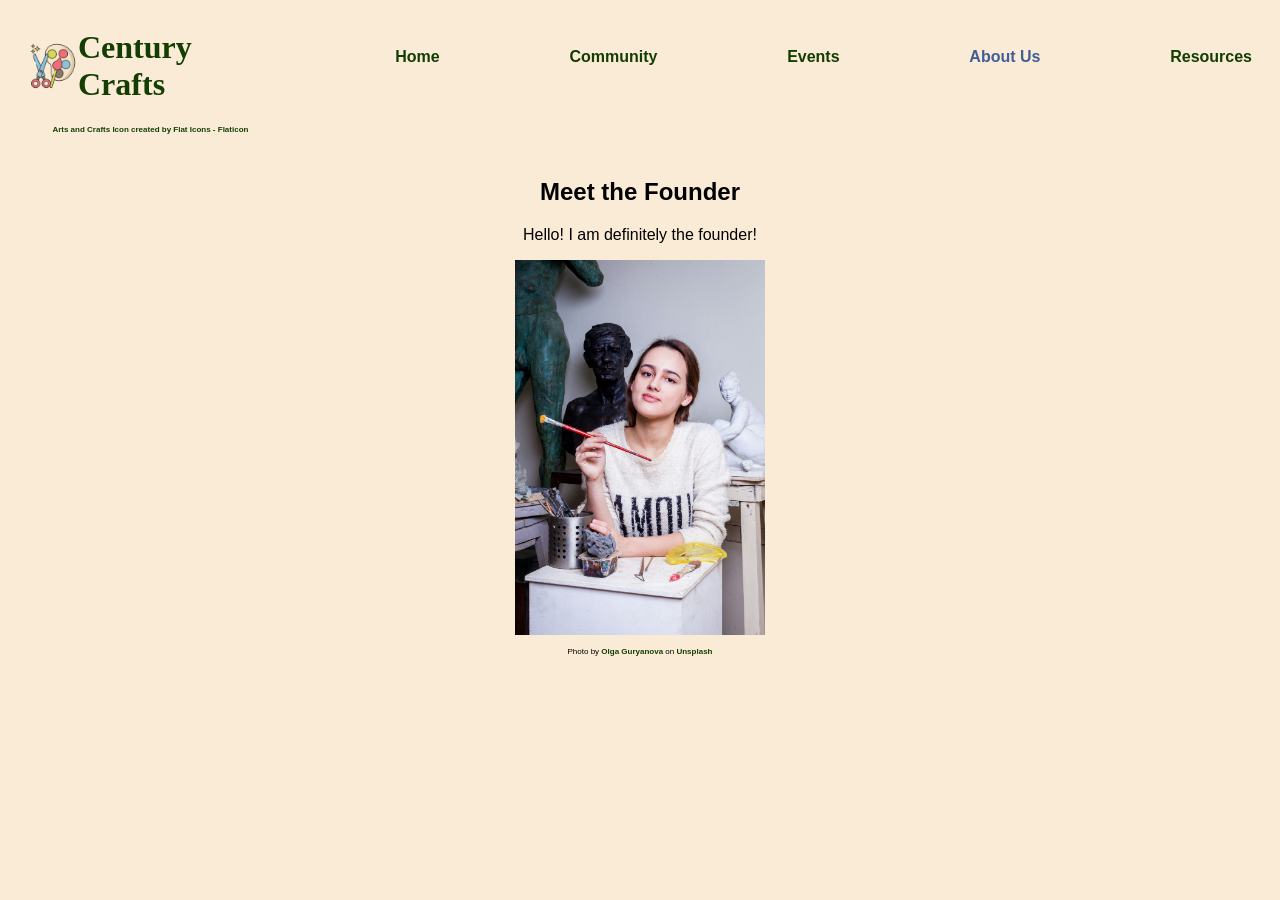
==== about-us/about-us.html @ a8d790b5 "content added" ====
<!DOCTYPE html>
<html lang="en">
<head>
	<meta charset="UTF-8">
	<title>Century Crafts : About Us</title>
	<meta name="viewport" content="width=device-width,initial-scale=1">
	<link rel="stylesheet" href="../styles/styles.css">
</head>

	<body>
		<header>
			<a href="../index.html">
				<div>
				<div class="heading">				
				<img src="../images/arts-and-crafts.png" alt="arts and crafts icon" width="50px" height="50px"/> 
				<h1>
					Century Crafts
				</h1>
				</div>
				
				<p class="logo-text"><a href="https://www.flaticon.com/free-icons/arts-and-crafts" title="arts and crafts icons">Arts and Crafts Icon created by Flat Icons - Flaticon</a></p>
				</div>
			</a>
			<nav>
				<li>
					<a href="../index.html">Home</a>
				</li>
				<li>
					<a href="../community/community.html">Community</a>
				</li>
				<li>
					<a href="../events/events.html">Events</a>
				</li>	
				<li class="current-page">
					<a href="../about-us/about-us.html">About Us</a>
				</li>			
				<li>
					<a href="../resources/resources.html">Resources</a>
				</li>
			</nav>
		</header>
		<section>
            <h2>Meet the Founder</h2>
					<p> Hello! I am definitely the founder! </p>
					<img src="../images/founder.jpg" width="250" alt="portait of the Founder"/>
                    <p class="credit">Photo by <a href="https://unsplash.com/@designer4u?utm_source=unsplash&utm_medium=referral&utm_content=creditCopyText">Olga Guryanova</a> on <a href="https://unsplash.com/photos/woman-leaning-on-table-and-holding-paint-brush-Th-i7Z1ufK8?utm_source=unsplash&utm_medium=referral&utm_content=creditCopyText">Unsplash</a>
      </p>
		</section>
	</body>

</html>
---- styles/styles.css ----
body {
    background-color: antiquewhite;
}

header {
    height: 150px;
    margin: 0 20px;
}

h1 {
    font-family:  Georgia, 'Times New Roman', Times, serif
}

h2 {
   font-family:  Tahoma, sans-serif;
}

p, li, dt, dd {
    font-family: Verdana, Geneva, Tahoma, sans-serif;
}

header div {
    float: left;
    width: 20%;
}

.heading {
    display: flex;
    align-items: center;
    width: fit-content
}

.logo-text, .credit {
    font-size: 0.5em;
}
nav {
    float: right;
    width: 70%;
    display: flex;
    justify-content: space-between;
    margin-top: 40px;
}

li {
    list-style-type: none;
}

.current-page a {
    color:rgb(63, 93, 150);
}

a {
    color: rgb(19, 61, 2);
    font-weight: bold;
    text-decoration: none;
}

a:hover {
    color: rgb(214, 150, 11);
}

main, section {
    width: 85%;
    margin: 0 auto;
}

.events {
    display: flex;
    align-items: center;
    justify-content: space-between;
    margin-bottom: 25px;
}



dt {
    font-weight: bold;
    padding: 15px 0;
}

button {
    padding: 20px;
    background-color:rgb(214, 245, 184);
    border: none;
    border-radius: 5%;
}

button:hover {
    background-color: darkolivegreen;
    a {
        color: white;
    }
}

h2, main, section, p {
    text-align: center;
}
.community {
    text-align: initial;
}
.community div {
    padding: 10px 30px;
}

.community .credit {
    text-align: initial;
}
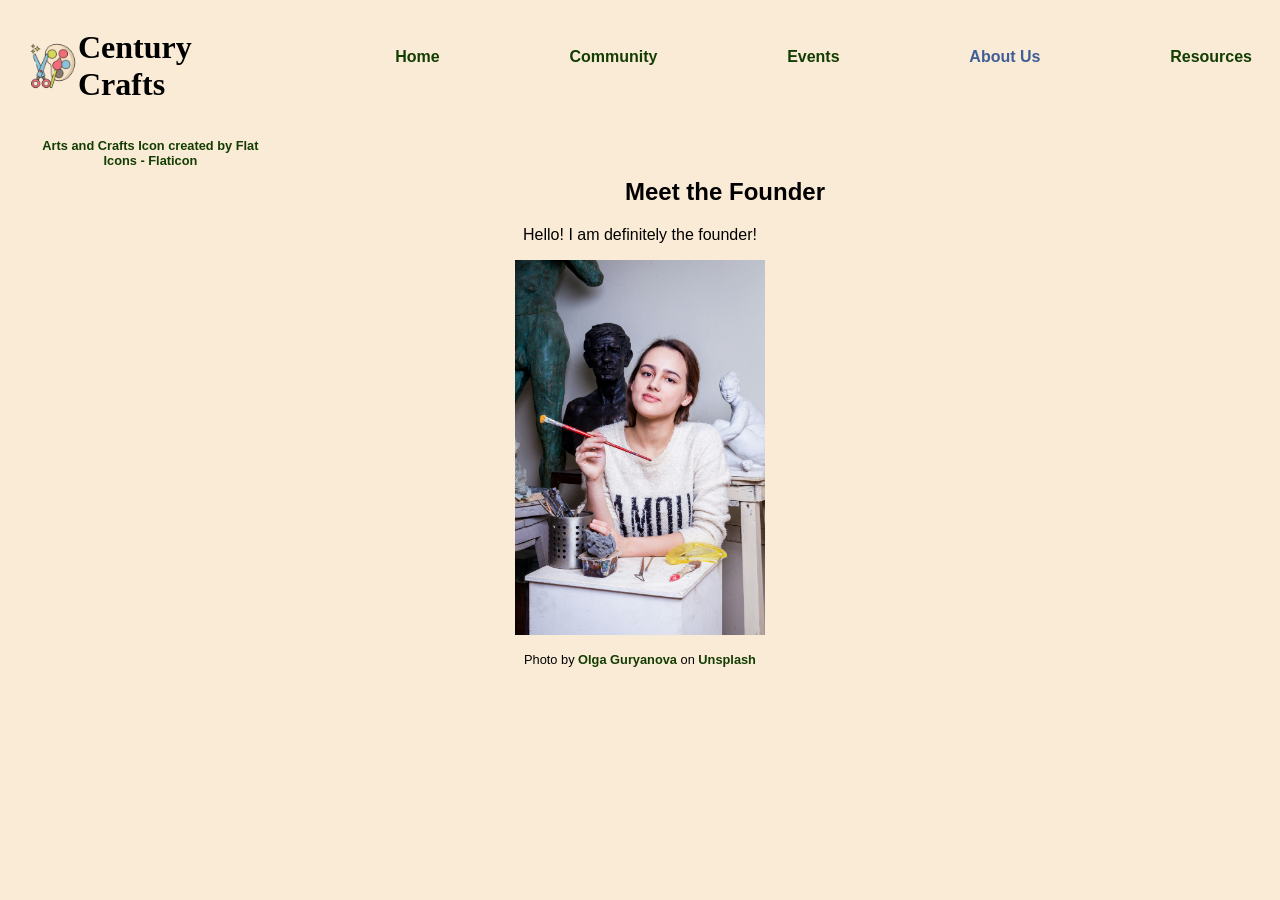
==== commit e248a6b9: "remove anchor tag from navigation logo" ====
--- a/about-us/about-us.html
+++ b/about-us/about-us.html
@@ -9,7 +9,6 @@
 
 	<body>
 		<header>
-			<a href="../index.html">
 				<div>
 				<div class="heading">				
 				<img src="../images/arts-and-crafts.png" alt="arts and crafts icon" width="50px" height="50px"/> 
@@ -20,7 +19,6 @@
 				
 				<p class="logo-text"><a href="https://www.flaticon.com/free-icons/arts-and-crafts" title="arts and crafts icons">Arts and Crafts Icon created by Flat Icons - Flaticon</a></p>
 				</div>
-			</a>
 			<nav>
 				<li>
 					<a href="../index.html">Home</a>
--- a/styles/styles.css
+++ b/styles/styles.css
@@ -22,16 +22,19 @@
 header div {
     float: left;
     width: 20%;
+    display: flex;
+    flex-direction: column;
 }
 
 .heading {
     display: flex;
+    flex-direction: row;
     align-items: center;
     width: fit-content
 }
 
 .logo-text, .credit {
-    font-size: 0.5em;
+    font-size: 0.8em;
 }
 nav {
     float: right;
